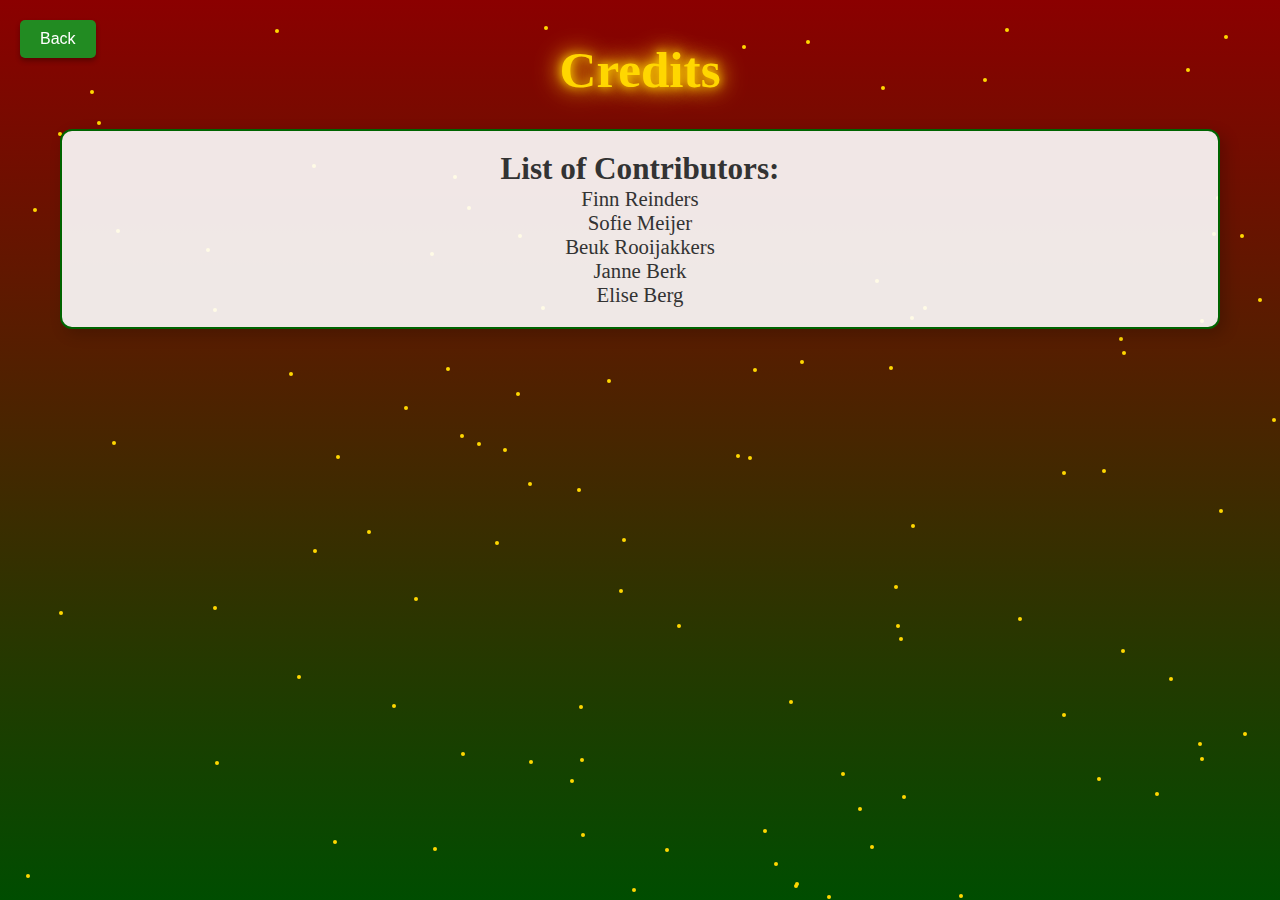
==== credits.html @ 22c21a10 "final push" ====
<!DOCTYPE html>
<html lang="en">
<head>
  <meta charset="UTF-8">
  <meta name="viewport" content="width=device-width, initial-scale=1.0">
  <title>Credits - Saving Santa</title>
  <link rel="stylesheet" href="style/xmas.css">
  <style>
    /* Twinkling Stars Effect */
    #stars {
      position: absolute;
      top: 0;
      left: 0;
      width: 100%;
      height: 100%;
      z-index: 0;
    }

    .star {
      position: absolute;
      width: 4px;
      height: 4px;
      background-color: gold;
      border-radius: 50%;
      animation: twinkle 1ms infinite ease-in-out alternate;
    }

    @keyframes twinkle {
      0% {
        opacity: 0.3;
      }
      100% {
        opacity: 1;
      }
    }
  </style>
</head>
<body>

<div id="stars"></div> <!-- Stars Container -->

<div class="container">
  <header>
    <h1 id="h1game">Credits</h1>
  </header>

  <button id="back-btn" onclick="window.history.back();">Back</button>

  <div class="main-content">
    <h2>List of Contributors:</h2>
    <ul style="list-style-type: none;">
      <li>Finn Reinders</li>
      <li>Sofie Meijer</li>
      <li>Beuk Rooijakkers</li>
      <li>Janne Berk</li>
      <li>Elise Berg</li>
    </ul>
  </div>
</div>

<script src="script/functioning.js"></script>

</body>
</html>
---- style/xmas.css ----
/* General Reset */
* {
    margin: 0;
    padding: 0;
    box-sizing: border-box;
}

/* Full-Screen Background */
html,
body {
    height: 100%;
    width: 100%;
    background: linear-gradient(to bottom, #8b0000, #004d00);
    overflow: hidden;
}

/* Twinkling Stars Effect */
#stars {
    position: absolute;
    top: 0;
    left: 0;
    width: 100%;
    height: 100%;
    z-index: 0;
}

.star {
    position: absolute;
    width: 4px;
    height: 4px;
    background-color: gold;
    border-radius: 50%;
    animation: twinkle 1ms infinite ease-in-out alternate;
}

@keyframes twinkle {
    0% {
        opacity: 0.3;
    }
    100% {
        opacity: 1;
    }
}

/* Central UI Container */
.container {
    position: relative;
    z-index: 1;
    max-width: 1200px;
    margin: auto;
    padding: 20px;
    text-align: center;
    color: white;
}

/* Header with Glowing Effect */
header {
    margin: 20px 0;
}

#h1game {
    font-size: 4vw;
    color: gold;
    text-shadow: 0 0 10px #ffd700, 0 0 20px #ffcc00, 0 0 30px #ffaa00;
    transition: text-shadow 0.3s ease;
}

#h1game:hover {
    text-shadow: 0 0 20px #ffd700, 0 0 30px #ffcc00, 0 0 40px #ffaa00;
}

/* Navigation Buttons with Glowing Effect */
#headerdiv {
    display: flex;
    justify-content: center;
    gap: 20px;
    margin: 20px auto;
    padding: 10px;
}

.buttons {
    padding: 15px 30px;
    font-size: 1.2rem;
    color: white;
    background-color: #228B22;
    border: none;
    border-radius: 8px;
    cursor: pointer;
    text-decoration: none;
    transition: all 0.3s ease;
    box-shadow: 0 0 8px #006400;
}

.buttons:hover {
    background-color: #004d00;
    transform: translateY(-3px) scale(1.1);
    box-shadow: 0 0 15px #00ff00, 0 0 25px #00ff00, 0 0 35px #00ff00;
}

/* Main Content Section */
.main-content {
    margin: 30px auto;
    font-size: 1.3rem;
    animation: fadeIn 1.5s ease-out;
    padding: 20px;
    border: 2px solid #006400;
    border-radius: 12px;
    background-color: rgba(255, 255, 255, 0.9);
    color: #333;
    box-shadow: 5px 5px 15px rgba(0, 0, 0, 0.2);
}

/* Glow & Fade-In Animation */
@keyframes fadeIn {
    0% {
        opacity: 0;
        transform: translateY(-10px);
    }
    100% {
        opacity: 1;
        transform: translateY(0);
    }
}

/* Instructions Container */
.instructions-container {
    max-width: 900px;
    margin: 20px auto;
    padding: 20px;
    text-align: left; /* Align all text to the left */
    background: rgba(255, 255, 255, 0.9);
    border: 1px solid #006400;
    border-radius: 8px;
    box-shadow: 0 5px 15px rgba(0, 0, 0, 0.2);
    color: #333;
    font-size: 1.2rem; /* Reduced font size for smaller text */
    /* Set max height and enable scrolling */
    max-height: 700px; /* Adjust as needed */
    overflow-y: auto; /* Vertical scrolling */
}


/* Customize Scrollbar for Modern Browsers */
.instructions-container::-webkit-scrollbar {
    width: 10px;
}

.instructions-container::-webkit-scrollbar-thumb {
    background: #228B22; /* Thumb color */
    border-radius: 5px;
}

.instructions-container::-webkit-scrollbar-thumb:hover {
    background: #006400; /* Thumb hover color */
}

.instructions-container::-webkit-scrollbar-track {
    background: #f1f1f1; /* Track color */
}

/* Timer Section */
.timer-container {
    position: relative;
    z-index: 1;
    max-width: 400px;
    margin: 20px auto;
    padding: 20px;
    text-align: center;
    background: rgba(255, 255, 255, 0.9);
    border: 2px solid #006400;
    border-radius: 12px;
    box-shadow: 5px 5px 15px rgba(0, 0, 0, 0.2);
    color: #333;
    font-family: 'Arial', sans-serif;
    font-size: 1.5rem;
}

.timer-container h2 {
    font-size: 2rem;
    color: #228B22;
    margin-bottom: 10px;
    text-shadow: 0 0 10px #00ff00;
}

/* Back Button Positioning */
#back-btn {
    position: fixed;
    top: 20px;
    left: 20px;
    padding: 10px 20px;
    font-size: 1rem;
    color: white;
    background-color: #228B22;
    border: none;
    border-radius: 5px;
    cursor: pointer;
    transition: background-color 0.3s ease;
    box-shadow: 0px 3px 5px rgba(0, 0, 0, 0.3);
    z-index: 1000; /* Ensure it's on top of other content */
}

#back-btn:hover {
    background-color: #004d00;
    transform: scale(1.1);
}

/* Equal Button Sizes for Start, Pause, Reset */
#start-timer-btn, #pause-timer-btn, #reset-timer-btn {
    padding: 15px 30px;
    font-size: 1.5rem;
    color: white;
    background-color: #228B22;
    border: none;
    border-radius: 8px;
    cursor: pointer;
    transition: all 0.3s ease;
    box-shadow: 0 0 8px #006400;
    width: 100%; /* Ensures buttons are the same size */
    margin: 10px 0;
}

#start-timer-btn:hover, #pause-timer-btn:hover, #reset-timer-btn:hover {
    background-color: #004d00;
    transform: translateY(-3px) scale(1.1);
    box-shadow: 0 0 15px #00ff00, 0 0 25px #00ff00, 0 0 35px #00ff00;
}

/* Dropdown Menu Container Styling */
.dropdown {
    position: fixed; /* Use fixed to make it stay at the top left of the viewport */
    top: 10px;
    left: 10px;
    z-index: 1000;
}

/* Style for Dropdown Button */
.dropbtn {
    padding: 10px 20px;
    font-size: 1rem;
    color: white;
    background-color: #228B22;
    border: none;
    border-radius: 5px;
    cursor: pointer;
    transition: background-color 0.3s ease, transform 0.2s ease;
    box-shadow: 0px 3px 5px rgba(0, 0, 0, 0.3);
}

/* Hover Effects for Dropdown Menu Button */
.dropbtn:hover {
    background-color: #004d00;
    transform: scale(1.1);
}

/* Dropdown Content - Hidden by Default */
.dropdown-content {
    display: none;
    position: absolute;
    top: 100%;
    left: 0;
    background-color: white;
    color: #333;
    min-width: 150px;
    box-shadow: 0 8px 16px rgba(0, 0, 0, 0.3);
    border-radius: 8px;
    z-index: 1;
    opacity: 0;
    transition: opacity 0.3s ease;
}

/* Style the Links inside the Dropdown */
.dropdown-content a {
    color: #333;
    padding: 10px 15px;
    text-decoration: none;
    display: block;
    transition: background-color 0.2s ease, transform 0.2s ease;
}

/* Hover effects for each link */
.dropdown-content a:hover {
    background-color: #f0f0f0;
    color: #228B22;
    transform: translateX(5px);
}

/* Show Dropdown When Active */
.dropdown-content.show {
    display: block;
    opacity: 1;
}
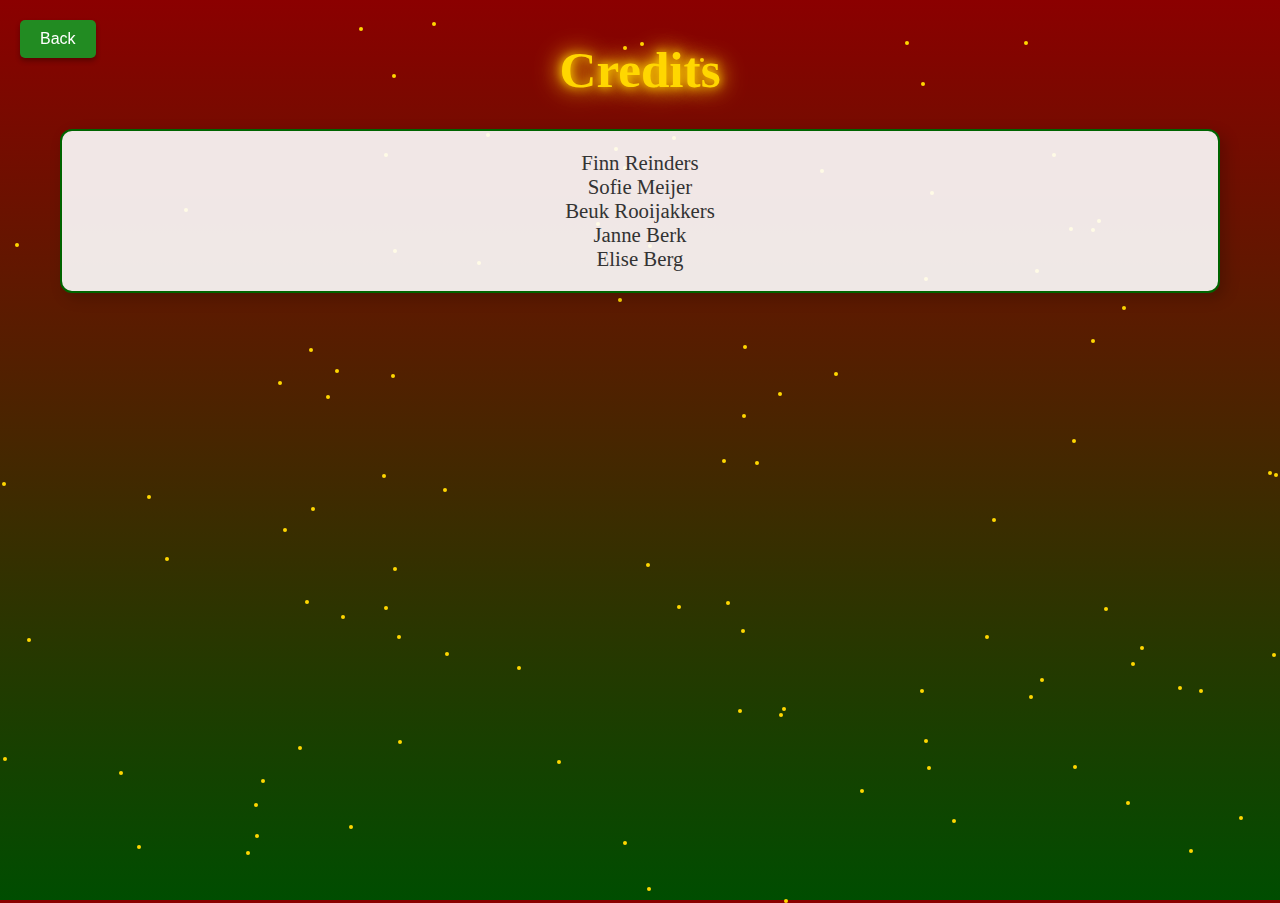
==== commit 0c6da0eb: "final push" ====
--- a/credits.html
+++ b/credits.html
@@ -47,7 +47,7 @@
   <button id="back-btn" onclick="window.history.back();">Back</button>
 
   <div class="main-content">
-    <h2>List of Contributors:</h2>
+    <h2></h2>
     <ul style="list-style-type: none;">
       <li>Finn Reinders</li>
       <li>Sofie Meijer</li>
